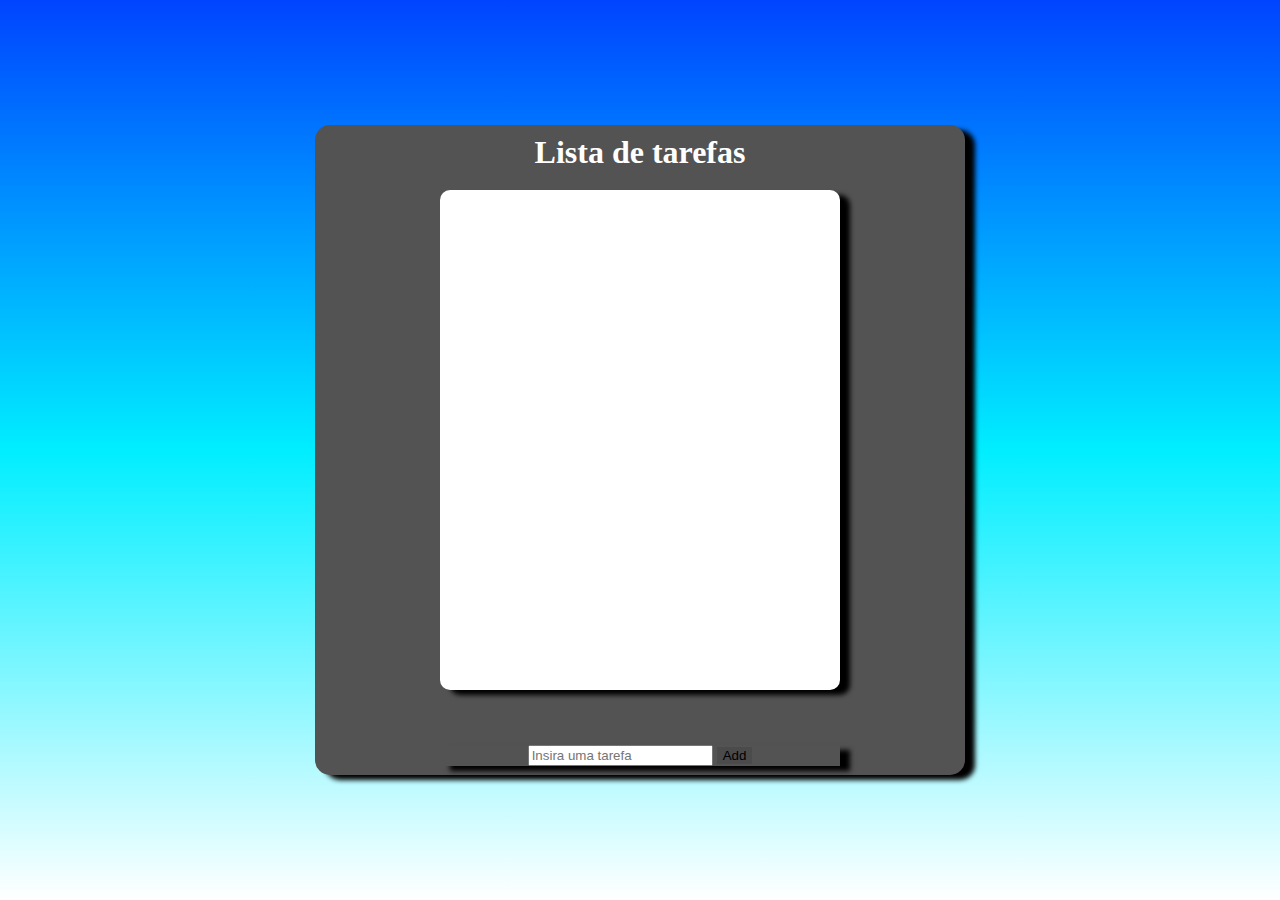
==== index.html @ 1631ed79 "lista" ====
<html lang="en">
<head>
    <meta charset="UTF-8">
    <meta http-equiv="X-UA-Compatible" content="IE=edge">
    <meta name="viewport" content="width=device-width, initial-scale=1.0">
    <!-- CSS only -->
    <link href="https://cdn.jsdelivr.net/npm/bootstrap@5.1.3/dist/css/bootstrap.min.css" rel="stylesheet" integrity="sha384-1BmE4kWBq78iYhFldvKuhfTAU6auU8tT94WrHftjDbrCEXSU1oBoqyl2QvZ6jIW3" crossorigin="anonymous">

    <title>Lista</title> 
   
   
    <style>
        *{
            margin: 0;
            box-sizing: border-box;
    }
    body{
        background-image: linear-gradient(rgb(0, 68, 255), rgb(0, 238, 255), rgb(255, 255, 255));
        text-align: center;
        height: 100vh;
        display: grid;
        place-items: center;
    }
    .boxlist{
        background-color: rgb(255, 255, 255);
        border: none;
        height: 500px;
        width: 400px;
        border-radius: 10px;
        text-align: left;
        box-shadow: 10px 5px 5px black;
        overflow-y: scroll;
    }
    .tdiv{
        width: 400px;
        box-shadow: 10px 5px 5px black;
    }
    .boxCentral{
        background-color: rgb(83, 83, 83);
        width: 650px;
        height: 650px;
        border-radius: 15px;
        place-items: center;
        display: grid;
        box-shadow: 10px 5px 5px black;
    }
    button{
        border: none;
        background: none;
    }
    img{
        width: 20px;
        height: 20px;
    }
    </style>
</head>
<body>
    <div class="boxCentral">
        <h1 style="color: white;">Lista de tarefas</h1>
    <div class="boxlist">
        <ul>

        </ul>
    </div>
    <br>
    <div class="input-group mb-3 tdiv">
        <input class="form-control" id="texto" placeholder="Insira uma tarefa">
        <button class="btn btn-outline-secondary" style="background-color: rgb(75, 75, 75);" onclick="add()">Add</button>
    </div>
    </div>
    <script>
        const tarefas = []
        function add(){
            const input = 
            document.querySelector("#texto")
            tarefas.push(input.value)
            input.value = ""
            render()                
        }

        function render(){
            const ul = 
            document.querySelector("ul")
            ul.innerHTML = null
            tarefas.forEach(function(tarefa){
                const li = 
                document.createElement("li")
                li.innerText = tarefa
                ul.appendChild(li)
                const button =
                document.createElement("button")
                button.innerHTML = "<img src=img/lixo.png>"
                button.onclick = delet()
                li.appendChild(button)
            })
        }
        function delet(){

        }
        
        render()
    </script>
</body>
</html>
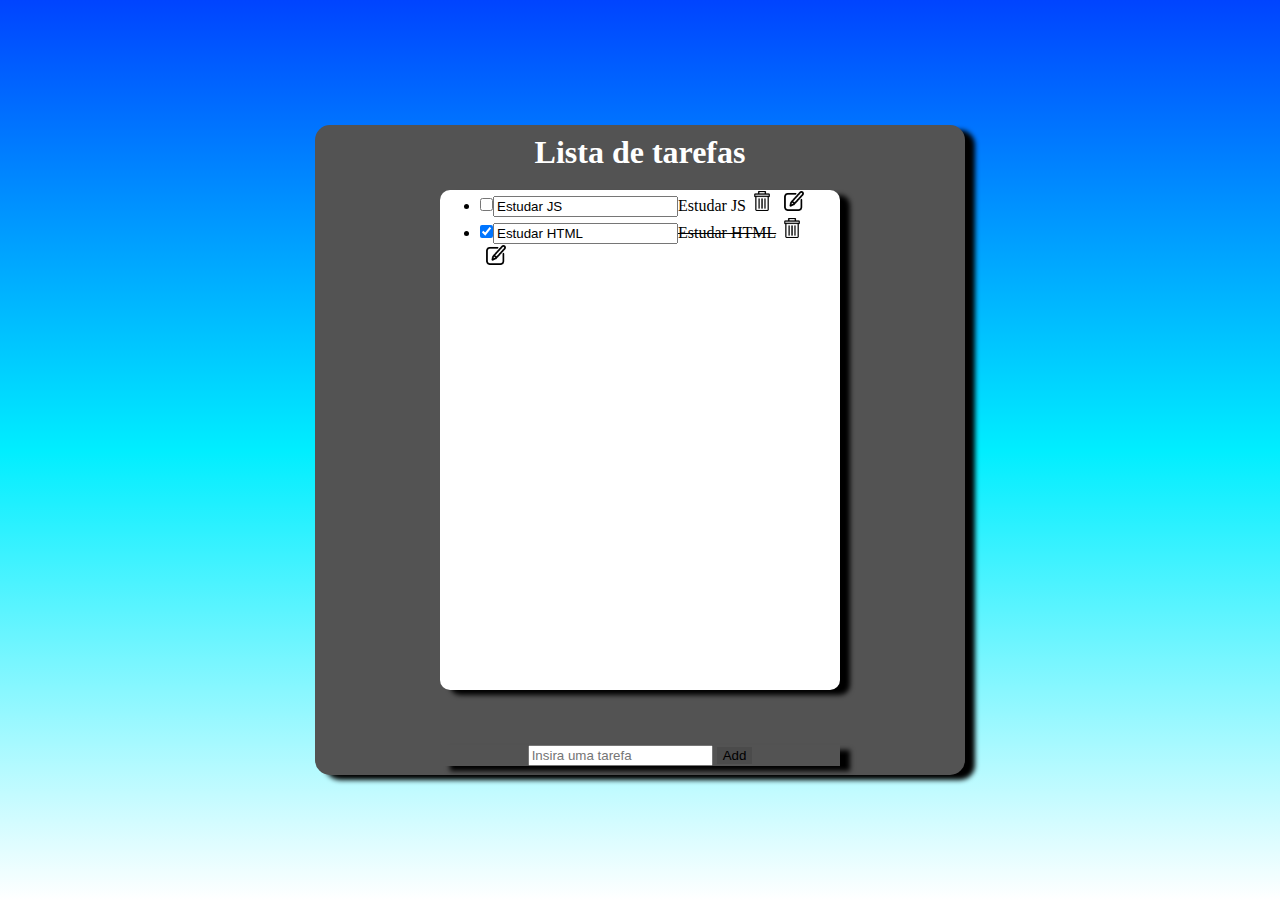
==== commit 151feccb: "lista" ====
--- a/index.html
+++ b/index.html
@@ -1,4 +1,5 @@
 <html lang="en">
+
 <head>
     <meta charset="UTF-8">
     <meta http-equiv="X-UA-Compatible" content="IE=edge">
@@ -6,99 +7,152 @@
     <!-- CSS only -->
     <link href="https://cdn.jsdelivr.net/npm/bootstrap@5.1.3/dist/css/bootstrap.min.css" rel="stylesheet" integrity="sha384-1BmE4kWBq78iYhFldvKuhfTAU6auU8tT94WrHftjDbrCEXSU1oBoqyl2QvZ6jIW3" crossorigin="anonymous">
 
-    <title>Lista</title> 
-   
-   
+    <title>Lista</title>
+
+
     <style>
-        *{
+        * {
             margin: 0;
             box-sizing: border-box;
-    }
-    body{
-        background-image: linear-gradient(rgb(0, 68, 255), rgb(0, 238, 255), rgb(255, 255, 255));
-        text-align: center;
-        height: 100vh;
-        display: grid;
-        place-items: center;
-    }
-    .boxlist{
-        background-color: rgb(255, 255, 255);
-        border: none;
-        height: 500px;
-        width: 400px;
-        border-radius: 10px;
-        text-align: left;
-        box-shadow: 10px 5px 5px black;
-        overflow-y: scroll;
-    }
-    .tdiv{
-        width: 400px;
-        box-shadow: 10px 5px 5px black;
-    }
-    .boxCentral{
-        background-color: rgb(83, 83, 83);
-        width: 650px;
-        height: 650px;
-        border-radius: 15px;
-        place-items: center;
-        display: grid;
-        box-shadow: 10px 5px 5px black;
-    }
-    button{
-        border: none;
-        background: none;
-    }
-    img{
-        width: 20px;
-        height: 20px;
-    }
+        }
+
+        body {
+            background-image: linear-gradient(rgb(0, 68, 255), rgb(0, 238, 255), rgb(255, 255, 255));
+            text-align: center;
+            height: 100vh;
+            display: grid;
+            place-items: center;
+        }
+
+        .boxlist {
+            background-color: rgb(255, 255, 255);
+            border: none;
+            height: 500px;
+            width: 400px;
+            border-radius: 10px;
+            text-align: left;
+            box-shadow: 10px 5px 5px black;
+            overflow-y: scroll;
+        }
+
+        .boxlist .done {
+            text-decoration: line-through;
+        }
+
+        .tdiv {
+            width: 400px;
+            box-shadow: 10px 5px 5px black;
+        }
+
+        .boxCentral {
+            background-color: rgb(83, 83, 83);
+            width: 650px;
+            height: 650px;
+            border-radius: 15px;
+            place-items: center;
+            display: grid;
+            box-shadow: 10px 5px 5px black;
+        }
+
+        button {
+            border: none;
+            background: none;
+        }
+
+        img {
+            width: 20px;
+            height: 20px;
+        }
     </style>
 </head>
+
 <body>
     <div class="boxCentral">
         <h1 style="color: white;">Lista de tarefas</h1>
-    <div class="boxlist">
-        <ul>
-
-        </ul>
-    </div>
-    <br>
-    <div class="input-group mb-3 tdiv">
-        <input class="form-control" id="texto" placeholder="Insira uma tarefa">
-        <button class="btn btn-outline-secondary" style="background-color: rgb(75, 75, 75);" onclick="add()">Add</button>
-    </div>
+        <div class="boxlist">
+            <ul>
+                <li><input type="checkbox" checked> nome da tarefa</li>
+            </ul>
+        </div>
+        <br>
+        <div class="input-group mb-3 tdiv">
+            <input class="form-control" id="texto" placeholder="Insira uma tarefa">
+            <button class="btn btn-outline-secondary" style="background-color: rgb(75, 75, 75);" onclick="add()">Add</button>
+        </div>
     </div>
     <script>
-        const tarefas = []
-        function add(){
-            const input = 
-            document.querySelector("#texto")
-            tarefas.push(input.value)
+        const tarefas = [
+            { title: "Estudar JS", done: false },
+            { title: "Estudar HTML", done: true },
+        ]
+
+        function add() {
+            const input = document.querySelector("#texto")
+            tarefas.push({title:input.value, done: false})
             input.value = ""
-            render()                
+            render()
         }
 
-        function render(){
-            const ul = 
-            document.querySelector("ul")
+        function render() {
+            const ul = document.querySelector("ul")
             ul.innerHTML = null
-            tarefas.forEach(function(tarefa){
-                const li = 
-                document.createElement("li")
-                li.innerText = tarefa
+            tarefas.forEach(function (tarefa) {
+                // checkbox
+                const check = document.createElement("input")
+                check.type = "checkbox"
+                check.checked = tarefa.done
+                check.addEventListener("click", function () {
+                    tarefa.done = !tarefa.done
+                    render()
+                })
+
+                // title
+                const span = document.createElement("span")
+                span.innerText = tarefa.title
+
+                // input para edição
+                const input = document.createElement("input")
+                input.value = tarefa.title
+                input.addEventListener("blur", function (event) {
+                    tarefa.title = input.value
+                    render()
+                })
+
+                // button deletar
+                const button = document.createElement("button")
+                button.innerHTML = "<img src=img/lixo.png>"
+                button.addEventListener("click", function () {
+                    const index = tarefas.indexOf(tarefa)
+                    tarefas.splice(index, 1)
+                    render()
+                })
+
+                // button editar
+                const buttonEdit = document.createElement("button")
+                buttonEdit.innerHTML = "<img src=img/84380.png>"
+                buttonEdit.addEventListener("click", function () {
+                    const index = tarefas.indexOf(tarefa)
+                    console.log(index)
+                })
+
+                // li
+                const li = document.createElement("li")
+                li.appendChild(check)
+                li.appendChild(input)
+                li.appendChild(span)
+                li.appendChild(button)
+                li.appendChild(buttonEdit)
+                if (tarefa.done) {
+                    li.classList.add("done")
+                }
+
+                // ul
                 ul.appendChild(li)
-                const button =
-                document.createElement("button")
-                button.innerHTML = "<img src=img/lixo.png>"
-                button.onclick = delet()
-                li.appendChild(button)
             })
         }
-        function delet(){
 
-        }
-        
         render()
     </script>
 </body>
+
 </html>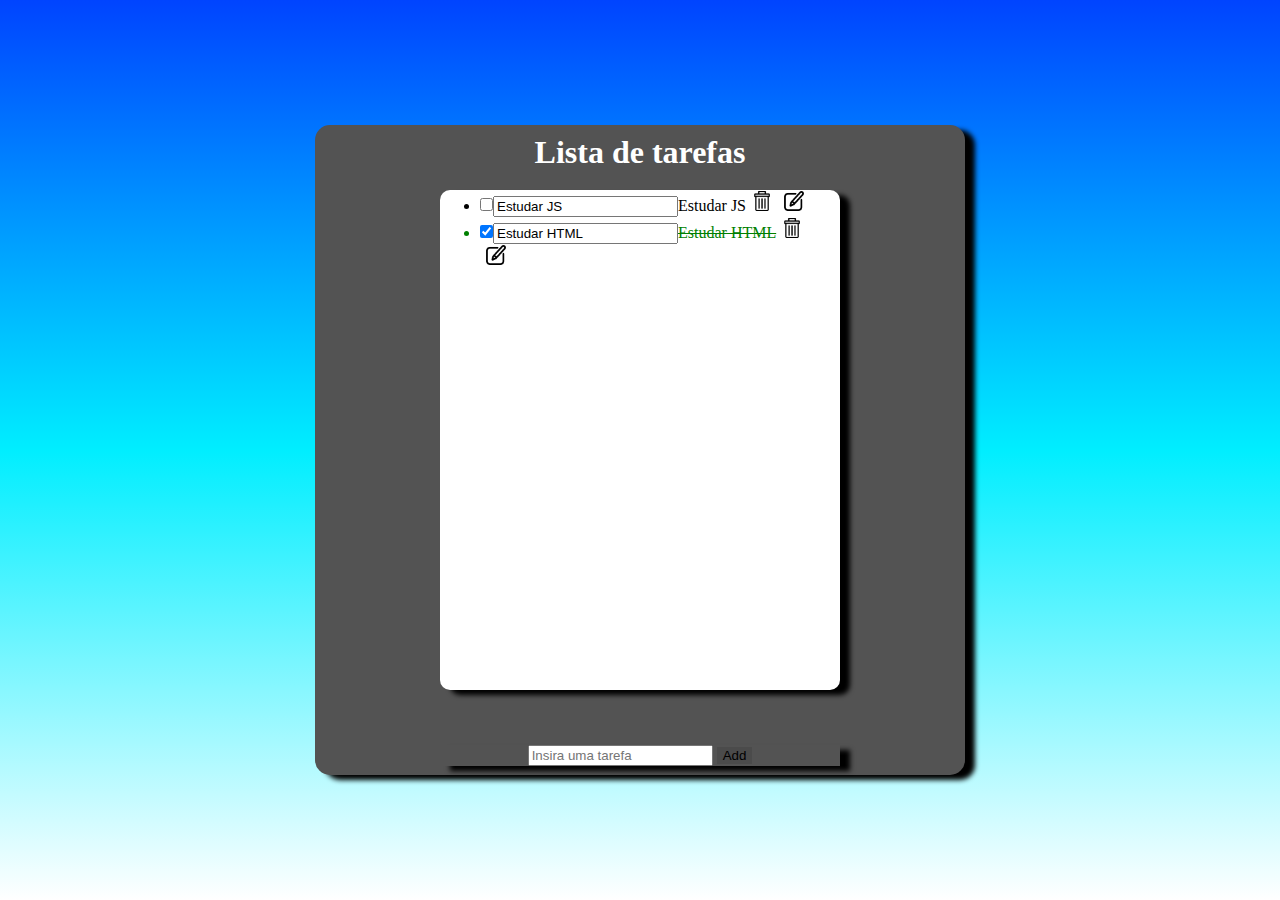
==== commit 76c6f9c4: "Update index.html" ====
--- a/index.html
+++ b/index.html
@@ -37,6 +37,7 @@
 
         .boxlist .done {
             text-decoration: line-through;
+            color: green;
         }
 
         .tdiv {
